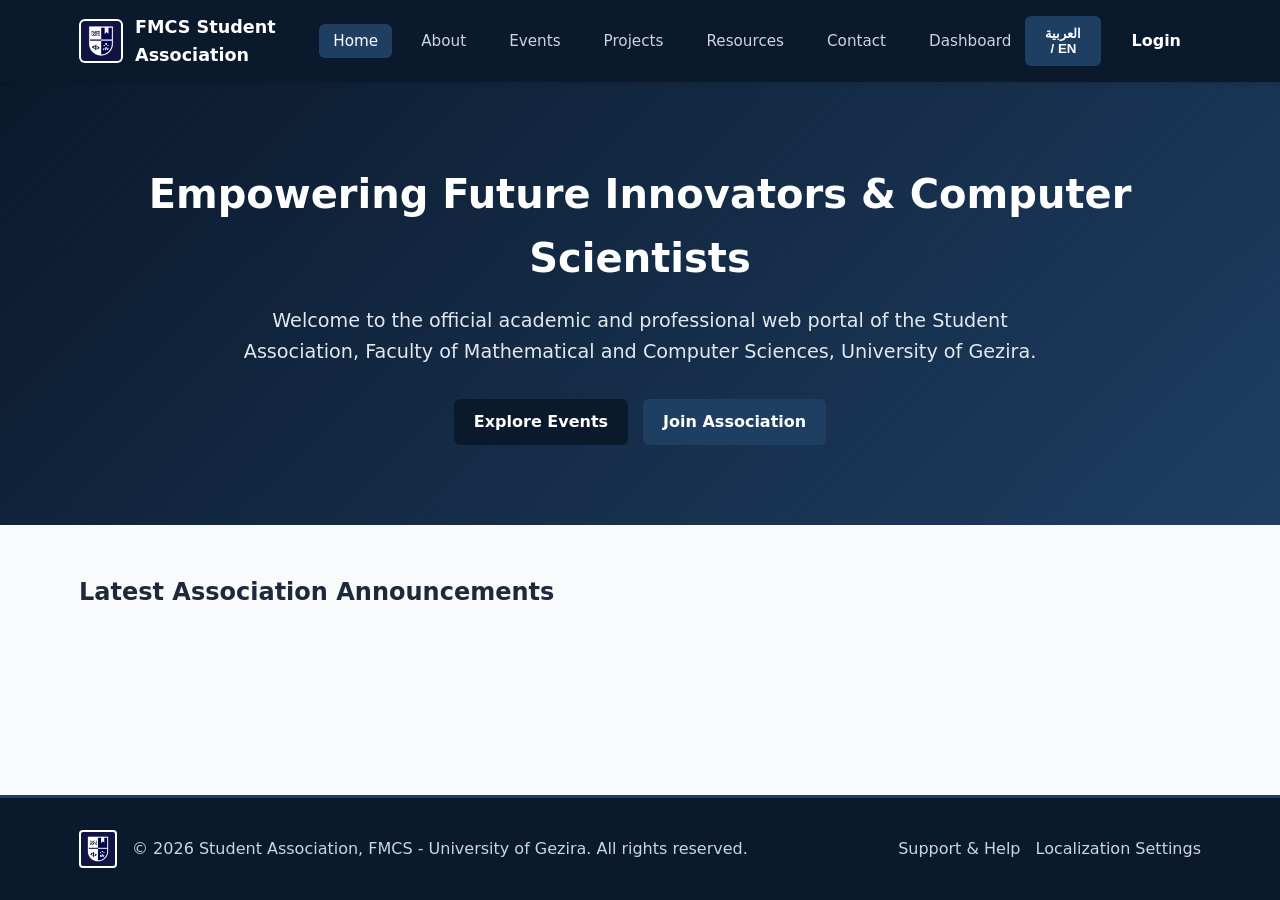
==== index.html @ 23b4390c "feat: initial commit for FMCS student association platform v1.0" ====
<!DOCTYPE html>
<html lang="en" dir="ltr" data-theme="light">

<head>
  <meta charset="UTF-8">
  <meta name="viewport" content="width=device-width, initial-scale=1.0">
  <title>FMCS Student Association - University of Gezira</title>
  <link rel="stylesheet" href="assets/css/style.css">
  <link rel="icon" type="image/png" href="assets/img/fmcs-logo.png">
</head>

<body>
  <header class="site-header">
    <div class="container header-container">
      <a href="index.html" class="logo-brand" aria-label="FMCS Home">
        <img src="assets/img/fmcs-logo.png" alt="FMCS Logo - University of Gezira" class="logo-img">
        <span class="brand-title">FMCS Student Association</span>
      </a>
      <nav class="main-nav" role="navigation" aria-label="Main Navigation">
        <ul>
          <li><a href="index.html" class="active">Home</a></li>
          <li><a href="about.html">About</a></li>
          <li><a href="events.html">Events</a></li>
          <li><a href="projects.html">Projects</a></li>
          <li><a href="resources.html">Resources</a></li>
          <li><a href="contact.html">Contact</a></li>
          <li><a href="dashboard.html">Dashboard</a></li>
        </ul>
      </nav>
      <div class="header-actions">
        <button id="langToggleBtn" class="btn-secondary" aria-label="Switch Language">العربية / EN</button>
        <a href="login.html" class="btn-primary">Login</a>
      </div>
    </div>
  </header>

  <main id="main-content">
    <section class="hero-section">
      <div class="container hero-content">
        <h1>Empowering Future Innovators & Computer Scientists</h1>
        <p>Welcome to the official academic and professional web portal of the Student Association, Faculty of
          Mathematical and Computer Sciences, University of Gezira.</p>
        <div class="hero-cta">
          <a href="events.html" class="btn-primary">Explore Events</a>
          <a href="register.html" class="btn-secondary">Join Association</a>
        </div>
      </div>
    </section>

    <section class="announcements-section container">
      <h2>Latest Association Announcements</h2>
      <div class="announcements-grid" id="announcementsGrid">

      </div>
    </section>
  </main>

  <footer class="site-footer">
    <div class="container footer-container">
      <div class="footer-info">
        <img src="assets/img/fmcs-logo.png" alt="FMCS Logo" class="footer-logo">
        <p>&copy; 2026 Student Association, FMCS - University of Gezira. All rights reserved.</p>
      </div>
      <ul class="footer-links" role="navigation" aria-label="Footer Navigation">
        <li><a href="contact.html">Support & Help</a></li>
        <li><a href="settings.html">Localization Settings</a></li>
      </ul>
    </div>
  </footer>

  <script src="assets/js/main.js"></script>
</body>

</html>
---- assets/css/style.css ----
:root {
  --primary-color: #0B192C;
  /* Deep Navy Blue from Emblem */
  --primary-hover: #06101E;
  --secondary-color: #1E3E62;
  /* Medium Navy */
  --secondary-hover: #162E4A;
  --accent-color: #2563EB;
  /* Vibrant Academic Blue */
  --accent-green: #059669;
  /* Success / Active Badge */
  --danger-color: #DC2626;
  /* Error / Alert */
  --light-bg: #F8FAFC;
  /* Page Light Background */
  --dark-bg: #0F172A;
  /* Dark Mode Background */
  --card-bg: #FFFFFF;
  /* Pure White Card Fill */
  --text-primary: #1E293B;
  /* Primary Text Color */
  --text-secondary: #475569;
  /* Secondary Text Color */
  --text-muted: #64748B;
  /* Muted Text */
  --border-color: #E2E8F0;
  /* Border Lines */
  --font-family: 'Segoe UI', system-ui, -apple-system, BlinkMacSystemFont, sans-serif;
  --transition-speed: 0.25s ease-in-out;
  --box-shadow: 0 4px 6px -1px rgba(0, 0, 0, 0.08), 0 2px 4px -1px rgba(0, 0, 0, 0.04);
  --box-shadow-hover: 0 10px 15px -3px rgba(0, 0, 0, 0.12), 0 4px 6px -2px rgba(0, 0, 0, 0.05);
}

/* Dark Theme Variables Override */
[data-theme="dark"] {
  --primary-color: #1E293B;
  --primary-hover: #0F172A;
  --secondary-color: #334155;
  --light-bg: #0B1120;
  --card-bg: #1E293B;
  --text-primary: #F8FAFC;
  --text-secondary: #CBD5E1;
  --text-muted: #94A3B8;
  --border-color: #334155;
}

/* Base Resets & Global Typography */
* {
  margin: 0;
  padding: 0;
  box-sizing: border-box;
}

body {
  font-family: var(--font-family);
  background-color: var(--light-bg);
  color: var(--text-primary);
  line-height: 1.6;
  display: flex;
  flex-direction: column;
  min-height: 100vh;
}

main {
  flex: 1;
}

a {
  color: var(--accent-color);
  text-decoration: none;
  transition: color var(--transition-speed);
}

a:hover {
  color: var(--primary-color);
}

.container {
  width: 90%;
  max-width: 1200px;
  margin: 0 auto;
  padding: 0 15px;
}

/* Utility Helpers */
.py-4 {
  padding-top: 1.5rem;
  padding-bottom: 1.5rem;
}

.py-5 {
  padding-top: 3rem;
  padding-bottom: 3rem;
}

.text-center {
  text-align: center;
}

.w-100 {
  width: 100%;
}

.status-active {
  color: var(--accent-green);
  font-weight: bold;
}

/* Header & Navigation Bar */
.site-header {
  background-color: var(--primary-color);
  color: #FFFFFF;
  padding: 0.8rem 0;
  position: sticky;
  top: 0;
  z-index: 1000;
  box-shadow: var(--box-shadow);
}

.header-container {
  display: flex;
  align-items: center;
  justify-content: space-between;
}

.logo-brand {
  display: flex;
  align-items: center;
  gap: 12px;
  color: #FFFFFF;
}

.logo-img {
  height: 44px;
  width: auto;
  background-color: #FFFFFF;
  border-radius: 6px;
  padding: 2px;
  object-fit: contain;
}

.brand-title {
  font-weight: 700;
  font-size: 1.1rem;
  color: #FFFFFF;
}

.main-nav ul {
  display: flex;
  list-style: none;
  gap: 15px;
}

.main-nav a {
  color: #CBD5E1;
  font-weight: 500;
  font-size: 0.95rem;
  padding: 8px 14px;
  border-radius: 6px;
  transition: all var(--transition-speed);
}

.main-nav a:hover,
.main-nav a.active {
  background-color: var(--secondary-color);
  color: #FFFFFF;
}

.header-actions {
  display: flex;
  gap: 10px;
  align-items: center;
}

.btn-primary {
  background-color: var(--primary-color);
  color: #FFFFFF !important;
  padding: 10px 20px;
  border: none;
  border-radius: 6px;
  cursor: pointer;
  font-weight: 600;
  display: inline-block;
  text-align: center;
  transition: background-color var(--transition-speed);
}

.btn-primary:hover {
  background-color: var(--primary-hover);
}

.btn-secondary {
  background-color: var(--secondary-color);
  color: #FFFFFF !important;
  padding: 10px 20px;
  border: none;
  border-radius: 6px;
  cursor: pointer;
  font-weight: 600;
  display: inline-block;
  text-align: center;
  transition: background-color var(--transition-speed);
}

.btn-secondary:hover {
  background-color: var(--secondary-hover);
}

.btn-outline {
  background-color: transparent;
  color: var(--primary-color) !important;
  border: 2px solid var(--primary-color);
  padding: 8px 18px;
  border-radius: 6px;
  cursor: pointer;
  font-weight: 600;
  display: inline-block;
  text-align: center;
  transition: all var(--transition-speed);
}

.btn-outline:hover {
  background-color: var(--primary-color);
  color: #FFFFFF !important;
}

.btn-sm {
  padding: 6px 12px;
  font-size: 0.85rem;
}

.auth-body {
  background-color: var(--primary-color);
  display: flex;
  align-items: center;
  justify-content: center;
  min-height: 100vh;
  padding: 20px;
}

.auth-container {
  width: 100%;
  max-width: 440px;
}

.auth-card {
  background-color: var(--card-bg);
  padding: 35px 30px;
  border-radius: 12px;
  box-shadow: 0 20px 25px -5px rgba(0, 0, 0, 0.3);
}

.auth-header {
  text-align: center;
  margin-bottom: 25px;
}

.auth-logo {
  max-width: 90px;
  height: auto;
  max-height: 90px;
  margin: 0 auto 15px auto;
  display: block;
  object-fit: contain;
  background-color: #FFFFFF;
  padding: 4px;
  border-radius: 8px;
}

.auth-header h1 {
  font-size: 1.6rem;
  color: var(--primary-color);
  margin-bottom: 5px;
}

.auth-header p {
  font-size: 0.9rem;
  color: var(--text-muted);
}

/* Form Styling & Controls */
.form-group {
  margin-bottom: 18px;
}

.form-group label {
  display: block;
  margin-bottom: 6px;
  font-weight: 600;
  font-size: 0.9rem;
  color: var(--text-primary);
}

.form-group input,
.form-group select,
.form-group textarea,
.form-control {
  width: 100%;
  padding: 10px 14px;
  border: 1px solid var(--border-color);
  border-radius: 6px;
  background-color: #FFFFFF;
  color: var(--text-primary);
  font-size: 0.95rem;
  transition: border-color var(--transition-speed);
}

.form-group input:focus,
.form-group select:focus,
.form-group textarea:focus {
  outline: none;
  border-color: var(--accent-color);
  box-shadow: 0 0 0 3px rgba(37, 99, 235, 0.15);
}

.error-message {
  color: var(--danger-color);
  font-size: 0.8rem;
  margin-top: 4px;
  display: block;
}

.auth-footer {
  text-align: center;
  margin-top: 20px;
  padding-top: 15px;
  border-top: 1px solid var(--border-color);
  font-size: 0.9rem;
}

/* Page Headers & Section Layouts */
.page-header {
  margin-bottom: 2rem;
  border-bottom: 2px solid var(--border-color);
  padding-bottom: 1rem;
}

.page-header h1 {
  font-size: 2rem;
  color: var(--primary-color);
  margin-bottom: 8px;
}

.page-header p {
  color: var(--text-secondary);
  font-size: 1.05rem;
}

/* Hero Section (Home) */
.hero-section {
  background: linear-gradient(135deg, var(--primary-color) 0%, var(--secondary-color) 100%);
  color: #FFFFFF;
  padding: 5rem 0;
  text-align: center;
  margin-bottom: 3rem;
}

.hero-content h1 {
  font-size: 2.5rem;
  margin-bottom: 1rem;
}

.hero-content p {
  font-size: 1.2rem;
  max-width: 800px;
  margin: 0 auto 2rem auto;
  color: #E2E8F0;
}

.hero-cta {
  display: flex;
  justify-content: center;
  gap: 15px;
}

/*Specific Component Designs (Events, Projects, Resources, Settings, Dashboard) */

/* Events Page Styling */
.filter-bar {
  display: flex;
  gap: 10px;
  margin-bottom: 25px;
  flex-wrap: wrap;
}

.filter-btn {
  padding: 8px 16px;
  border: 1px solid var(--border-color);
  background-color: var(--card-bg);
  border-radius: 20px;
  cursor: pointer;
  font-weight: 500;
  transition: all var(--transition-speed);
}

.filter-btn.active, .filter-btn:hover {
  background-color: var(--primary-color);
  color: #FFFFFF;
  border-color: var(--primary-color);
}

.events-grid, .projects-grid, .dashboard-grid {
  display: grid;
  grid-template-columns: repeat(auto-fit, minmax(320px, 1fr));
  gap: 24px;
}

.event-card {
  background-color: var(--card-bg);
  border-radius: 10px;
  border: 1px solid var(--border-color);
  padding: 20px;
  box-shadow: var(--box-shadow);
  display: flex;
  flex-direction: column;
  justify-content: space-between;
}

.event-badge {
  align-self: flex-start;
  padding: 4px 12px;
  background-color: var(--accent-color);
  color: #FFFFFF;
  font-size: 0.75rem;
  font-weight: 700;
  border-radius: 12px;
  margin-bottom: 12px;
}

.event-badge.archive {
  background-color: var(--text-muted);
}

.event-date {
  font-weight: bold;
  color: var(--primary-color);
  margin-bottom: 8px;
}

.event-meta {
  font-size: 0.85rem;
  color: var(--text-muted);
  margin: 6px 0;
}

.event-actions {
  display: flex;
  gap: 10px;
  margin-top: 15px;
}

/* Student Projects Styling */
.project-card {
  background-color: var(--card-bg);
  border-radius: 10px;
  border-left: 4px solid var(--accent-color);
  border-top: 1px solid var(--border-color);
  border-right: 1px solid var(--border-color);
  border-bottom: 1px solid var(--border-color);
  padding: 22px;
  box-shadow: var(--box-shadow);
}

.project-tag {
  font-size: 0.75rem;
  font-weight: bold;
  color: var(--accent-color);
  background-color: rgba(37, 99, 235, 0.1);
  padding: 3px 8px;
  border-radius: 4px;
}

.project-meta {
  display: flex;
  gap: 15px;
  font-size: 0.85rem;
  color: var(--text-muted);
  margin: 12px 0;
}

/* Resources Repository Layout */
.resource-toolbar {
  display: flex;
  gap: 15px;
  margin-bottom: 25px;
}

.resource-toolbar .search-box {
  flex: 2;
}

.resource-toolbar .category-select {
  flex: 1;
}

.resources-grid {
  display: flex;
  flex-direction: column;
  gap: 16px;
}

.resource-card {
  background-color: var(--card-bg);
  border: 1px solid var(--border-color);
  border-radius: 8px;
  padding: 18px 22px;
  display: flex;
  align-items: center;
  gap: 20px;
  box-shadow: var(--box-shadow);
}

.resource-icon {
  font-size: 2.2rem;
}

.resource-details {
  flex: 1;
}

.course-code {
  font-size: 0.8rem;
  font-weight: 700;
  color: var(--accent-color);
}

.resource-control-section {
  margin-bottom: 2rem;
  display: flex;
  flex-direction: column;
  gap: 15px;
}

.search-box-wrapper {
  width: 100%;
}

.search-input {
  width: 100%;
  padding: 12px 18px;
  font-size: 1rem;
  border: 1px solid var(--border-color);
  border-radius: 8px;
  background-color: var(--card-bg);
  color: var(--text-primary);
  transition: all var(--transition-speed);
  box-shadow: var(--box-shadow);
}

.search-input:focus {
  outline: none;
  border-color: var(--accent-color);
  box-shadow: 0 0 0 3px rgba(37, 99, 235, 0.15);
}

/* Filter Bar & Department Pills */
.filter-bar {
  display: flex;
  gap: 10px;
  flex-wrap: wrap;
  align-items: center;
}

.filter-btn {
  padding: 8px 16px;
  border: 1px solid var(--border-color);
  background-color: var(--card-bg);
  color: var(--text-primary);
  border-radius: 20px;
  cursor: pointer;
  font-weight: 500;
  font-size: 0.9rem;
  transition: all var(--transition-speed);
  box-shadow: var(--box-shadow);
}

.filter-btn:hover,
.filter-btn.active {
  background-color: var(--primary-color);
  color: #FFFFFF;
  border-color: var(--primary-color);
}

.resources-grid {
  display: flex;
  flex-direction: column;
  gap: 16px;
}

.resource-card {
  background-color: var(--card-bg);
  border: 1px solid var(--border-color);
  border-radius: 10px;
  padding: 20px 24px;
  display: flex;
  align-items: center;
  gap: 20px;
  box-shadow: var(--box-shadow);
  transition: transform var(--transition-speed), border-color var(--transition-speed);
}

.resource-card:hover {
  transform: translateY(-2px);
  border-color: var(--accent-color);
}

.resource-icon {
  font-size: 2.2rem;
  background-color: var(--light-bg);
  padding: 10px;
  border-radius: 8px;
  text-align: center;
  min-width: 60px;
}

.resource-details {
  flex: 1;
}

.course-code {
  display: inline-block;
  font-size: 0.8rem;
  font-weight: 700;
  color: var(--accent-color);
  background-color: rgba(37, 99, 235, 0.1);
  padding: 2px 8px;
  border-radius: 4px;
  margin-bottom: 6px;
  text-transform: uppercase;
}

.resource-details h3 {
  font-size: 1.15rem;
  color: var(--primary-color);
  margin-bottom: 4px;
}

.resource-meta {
  font-size: 0.85rem;
  color: var(--text-muted);
  margin-bottom: 6px;
}

.resource-desc {
  font-size: 0.92rem;
  color: var(--text-secondary);
}

.resource-action {
  display: flex;
  align-items: center;
}

/* Responsive adjustments for mobile screens */
@media (max-width: 768px) {
  .resource-card {
    flex-direction: column;
    text-align: center;
    align-items: center;
  }

  .filter-bar {
    justify-content: center;
  }
}

/* Settings Page */
.settings-wrapper {
  max-width: 800px;
}

.settings-card {
  background-color: var(--card-bg);
  border: 1px solid var(--border-color);
  border-radius: 10px;
  padding: 24px;
  margin-bottom: 20px;
  box-shadow: var(--box-shadow);
}

.settings-card h2 {
  font-size: 1.25rem;
  color: var(--primary-color);
  margin-bottom: 8px;
}

.settings-desc {
  font-size: 0.9rem;
  color: var(--text-muted);
  margin-bottom: 15px;
}

.checkbox-group {
  margin-bottom: 10px;
}

/* Dashboard Styling */
.dashboard-welcome {
  margin-bottom: 2rem;
}

.welcome-card {
  background-color: var(--card-bg);
  border: 1px solid var(--border-color);
  border-radius: 10px;
  padding: 25px;
  display: flex;
  justify-content: space-between;
  align-items: center;
  box-shadow: var(--box-shadow);
}

.quick-stats {
  display: flex;
  gap: 20px;
}

.stat-box {
  text-align: center;
  background-color: var(--light-bg);
  padding: 12px 20px;
  border-radius: 8px;
}

.stat-number {
  display: block;
  font-size: 1.5rem;
  font-weight: bold;
  color: var(--primary-color);
}

.stat-label {
  font-size: 0.8rem;
  color: var(--text-muted);
}

.dashboard-card {
  background-color: var(--card-bg);
  border: 1px solid var(--border-color);
  border-radius: 10px;
  padding: 20px;
  box-shadow: var(--box-shadow);
}

.dashboard-card.full-width {
  grid-column: 1 / -1;
}

.card-header {
  display: flex;
  justify-content: space-between;
  align-items: center;
  margin-bottom: 15px;
  padding-bottom: 8px;
  border-bottom: 1px solid var(--border-color);
}

.dashboard-list {
  list-style: none;
}

.dashboard-list li {
  padding: 10px 0;
  border-bottom: 1px solid var(--border-color);
  display: flex;
  flex-direction: column;
}

.dashboard-list li:last-child {
  border-bottom: none;
}

.list-meta {
  font-size: 0.8rem;
  color: var(--text-muted);
}

/* Contact Page Layout */
.contact-grid {
  display: grid;
  grid-template-columns: 2fr 1fr;
  gap: 30px;
}

.contact-info-card {
  background-color: var(--card-bg);
  border: 1px solid var(--border-color);
  border-radius: 10px;
  padding: 25px;
  box-shadow: var(--box-shadow);
}

/* About Page Grid */
.about-grid, .team-grid {
  display: grid;
  grid-template-columns: repeat(auto-fit, minmax(280px, 1fr));
  gap: 24px;
}

.about-card, .team-card {
  background-color: var(--card-bg);
  border: 1px solid var(--border-color);
  border-radius: 10px;
  padding: 22px;
  text-align: center;
  box-shadow: var(--box-shadow);
}

.team-avatar {
  font-size: 3rem;
  margin-bottom: 10px;
}

/*RTL (Arabic) Support */
[dir="rtl"] {
  direction: rtl;
  text-align: right;
}

[dir="rtl"] .project-card {
  border-left: 1px solid var(--border-color);
  border-right: 4px solid var(--accent-color);
}

[dir="rtl"] .resource-card {
  flex-direction: row;
}

[dir="rtl"] .main-nav ul {
  padding-right: 0;
}

/* Site Footer */
.site-footer {
  background-color: var(--primary-color);
  color: #CBD5E1;
  padding: 2rem 0;
  margin-top: 3rem;
  border-top: 3px solid var(--secondary-color);
}

.footer-container {
  display: flex;
  justify-content: space-between;
  align-items: center;
  flex-wrap: wrap;
  gap: 15px;
}

.footer-info {
  display: flex;
  align-items: center;
  gap: 15px;
}

.footer-logo {
  height: 38px;
  background-color: #FFFFFF;
  border-radius: 4px;
  padding: 2px;
}

.footer-links {
  display: flex;
  list-style: none;
  gap: 15px;
}

.footer-links a {
  color: #CBD5E1;
}

/* Responsive Breakpoints */
@media (max-width: 868px) {
  .header-container {
    flex-direction: column;
    gap: 12px;
  }

  .main-nav ul {
    flex-wrap: wrap;
    justify-content: center;
    gap: 8px;
  }

  .contact-grid, .resource-toolbar {
    grid-template-columns: 1fr;
    flex-direction: column;
  }

  .resource-card {
    flex-direction: column;
    text-align: center;
  }

  .welcome-card {
    flex-direction: column;
    gap: 15px;
    text-align: center;
  }

  .footer-container {
    flex-direction: column;
    text-align: center;
  }
}
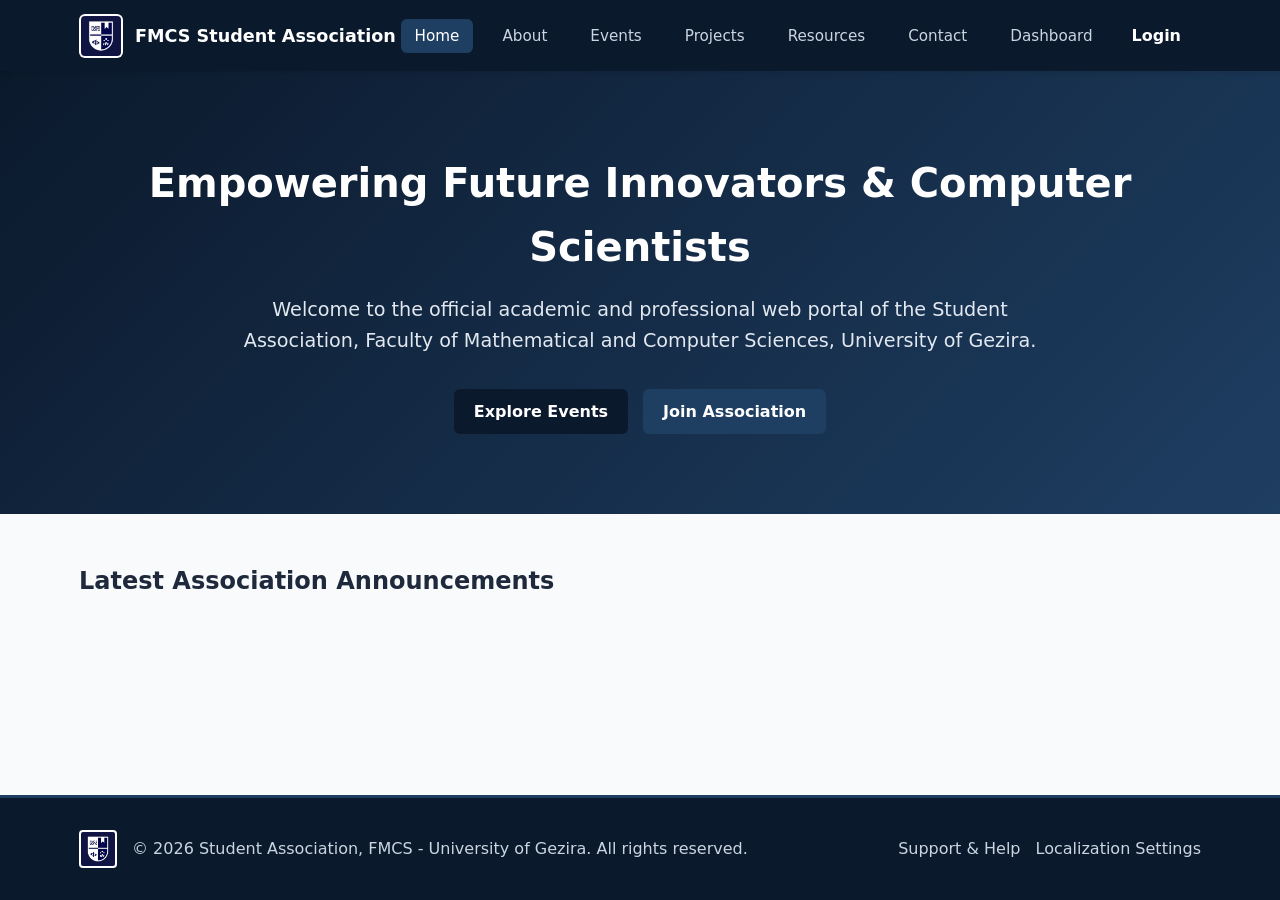
==== commit c6ea40ac: "fis: update registration action path" ====
--- a/index.html
+++ b/index.html
@@ -28,7 +28,7 @@
         </ul>
       </nav>
       <div class="header-actions">
-        <button id="langToggleBtn" class="btn-secondary" aria-label="Switch Language">العربية / EN</button>
+        <!-- <button id="langToggleBtn" class="btn-secondary" aria-label="Switch Language">العربية / EN</button> -->
         <a href="login.html" class="btn-primary">Login</a>
       </div>
     </div>
